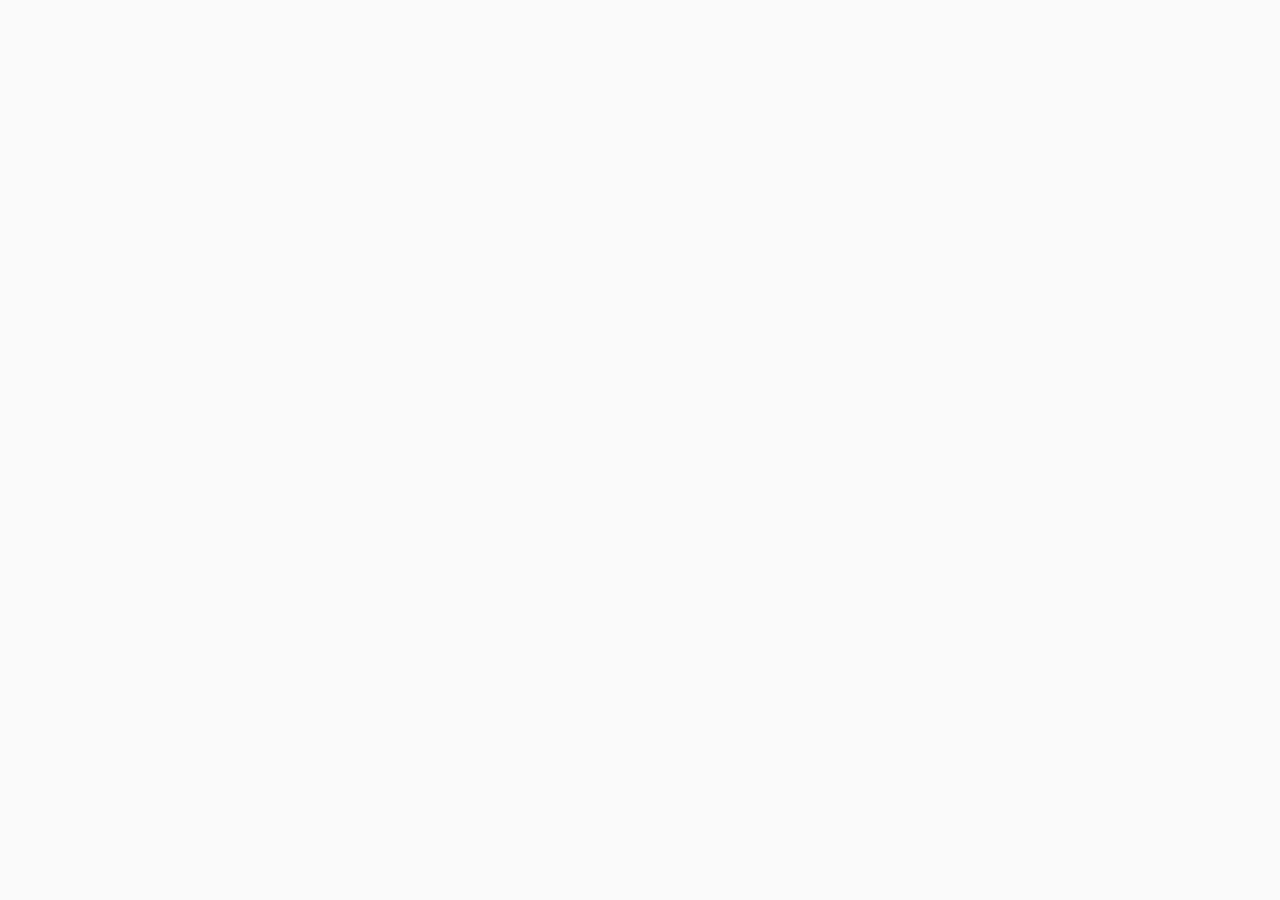
==== service/restkit/swagger/swagger-ui/index.html @ 82663550 "add swagger-ui asserts v4.0.0-rc.4" ====
<!-- HTML for static distribution bundle build v4.0.0-rc.4 -->
<!DOCTYPE html>
<html lang="en">
  <head>
    <meta charset="UTF-8">
    <title>Swagger UI</title>
    <link rel="stylesheet" type="text/css" href="./swagger/swagger-ui.css" />
    <link rel="icon" type="image/png" href="./swagger/favicon-32x32.png" sizes="32x32" />
    <link rel="icon" type="image/png" href="./swagger/favicon-16x16.png" sizes="16x16" />
    <style>
      html
      {
        box-sizing: border-box;
        overflow: -moz-scrollbars-vertical;
        overflow-y: scroll;
      }

      *,
      *:before,
      *:after
      {
        box-sizing: inherit;
      }

      body
      {
        margin:0;
        background: #fafafa;
      }
    </style>
  </head>

  <body>
    <div id="swagger-ui"></div>

    <script src="./swagger/swagger-ui-bundle.js" charset="UTF-8"> </script>
    <script src="./swagger/swagger-ui-standalone-preset.js" charset="UTF-8"> </script>
    <script>
    window.onload = function() {
      // Begin Swagger UI call region
      const ui = SwaggerUIBundle({
        url: "./swagger/doc",
        dom_id: '#swagger-ui',
        deepLinking: true,
        presets: [
          SwaggerUIBundle.presets.apis,
          SwaggerUIStandalonePreset
        ],
        plugins: [
          SwaggerUIBundle.plugins.DownloadUrl
        ],
        layout: "StandaloneLayout"
      });
      // End Swagger UI call region

      window.ui = ui;
    };
  </script>
  </body>
</html>
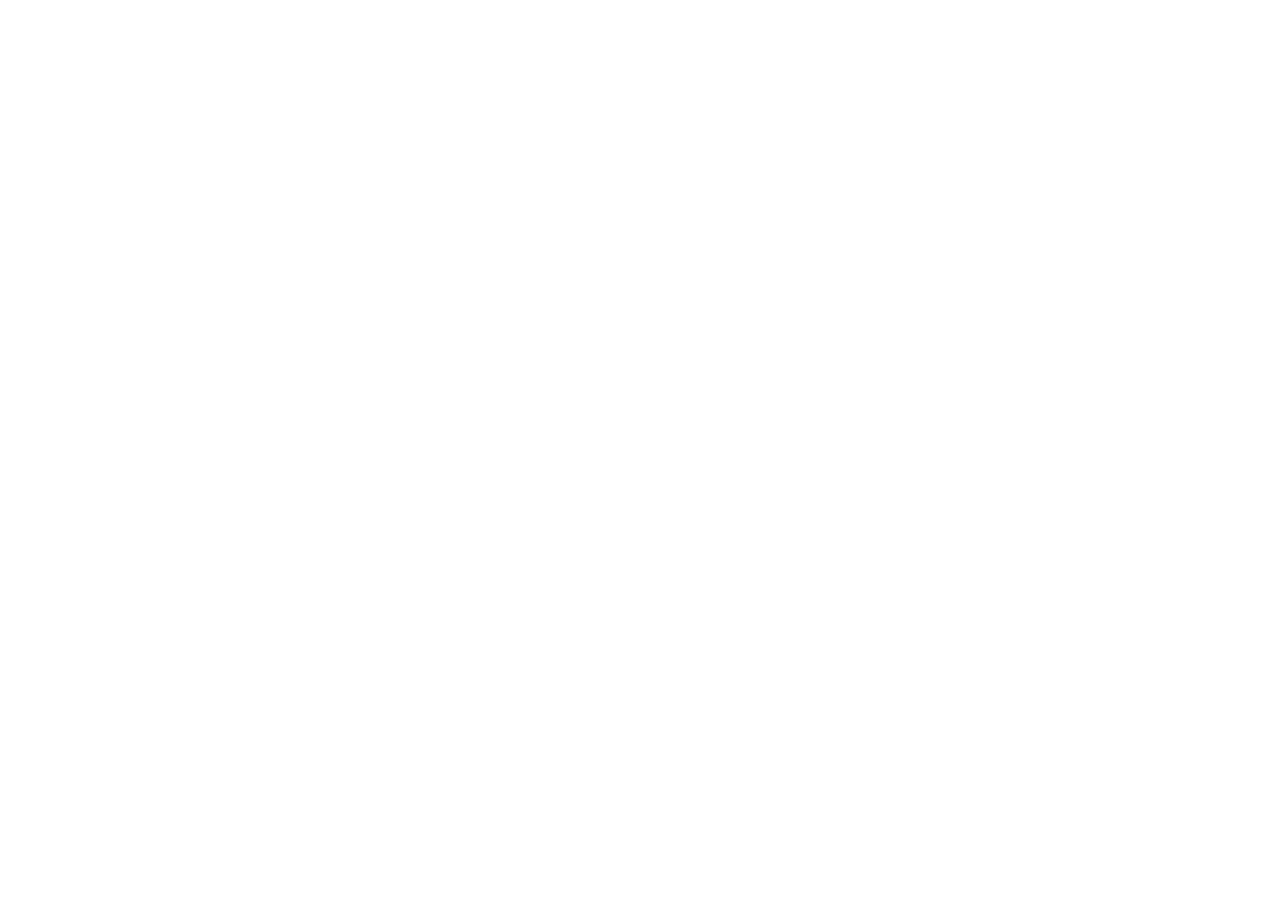
==== commit 22525c1d: "v1.5.6: upgrade swagger-ui 5.1" ====
--- a/service/restkit/swagger/swagger-ui/index.html
+++ b/service/restkit/swagger/swagger-ui/index.html
@@ -1,60 +1,19 @@
-<!-- HTML for static distribution bundle build v4.0.0-rc.4 -->
+<!-- HTML for static distribution bundle build -->
 <!DOCTYPE html>
 <html lang="en">
   <head>
     <meta charset="UTF-8">
     <title>Swagger UI</title>
     <link rel="stylesheet" type="text/css" href="./swagger/swagger-ui.css" />
+    <link rel="stylesheet" type="text/css" href="./swagger/index.css" />
     <link rel="icon" type="image/png" href="./swagger/favicon-32x32.png" sizes="32x32" />
     <link rel="icon" type="image/png" href="./swagger/favicon-16x16.png" sizes="16x16" />
-    <style>
-      html
-      {
-        box-sizing: border-box;
-        overflow: -moz-scrollbars-vertical;
-        overflow-y: scroll;
-      }
-
-      *,
-      *:before,
-      *:after
-      {
-        box-sizing: inherit;
-      }
-
-      body
-      {
-        margin:0;
-        background: #fafafa;
-      }
-    </style>
   </head>
 
   <body>
     <div id="swagger-ui"></div>
-
     <script src="./swagger/swagger-ui-bundle.js" charset="UTF-8"> </script>
     <script src="./swagger/swagger-ui-standalone-preset.js" charset="UTF-8"> </script>
-    <script>
-    window.onload = function() {
-      // Begin Swagger UI call region
-      const ui = SwaggerUIBundle({
-        url: "./swagger/doc",
-        dom_id: '#swagger-ui',
-        deepLinking: true,
-        presets: [
-          SwaggerUIBundle.presets.apis,
-          SwaggerUIStandalonePreset
-        ],
-        plugins: [
-          SwaggerUIBundle.plugins.DownloadUrl
-        ],
-        layout: "StandaloneLayout"
-      });
-      // End Swagger UI call region
-
-      window.ui = ui;
-    };
-  </script>
+    <script src="./swagger/swagger-initializer.js" charset="UTF-8"> </script>
   </body>
 </html>
